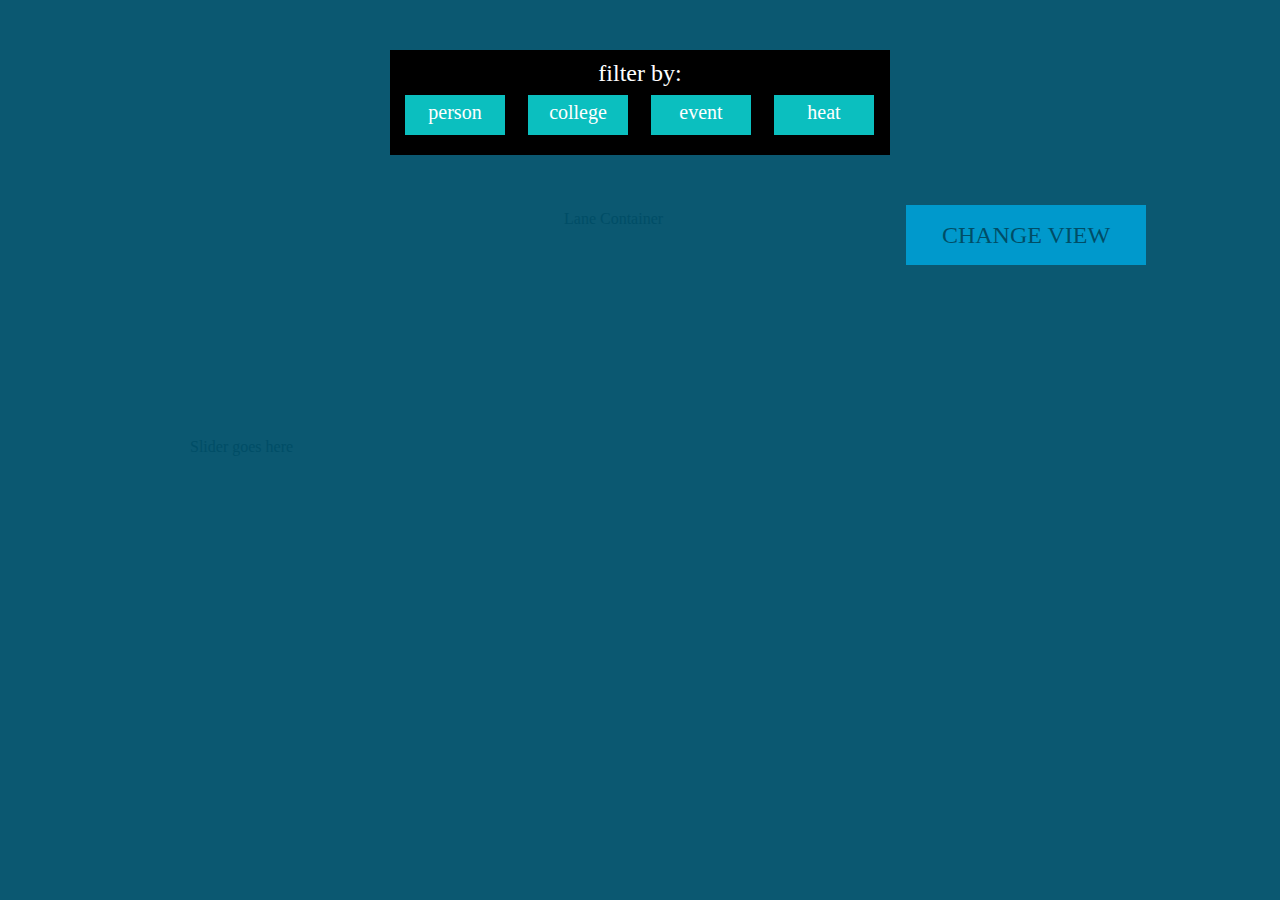
==== phase_five/index.html @ e61822da "Update UI" ====
<!DOCTYPE HTML PUBLIC "-//W3C//DTD HTML 4.01 Transitional//EN"
"http://www.w3.org/TR/html4/loose.dtd">
<html xmlns="http://www.w3.org/1999/xhtml">
	<head>
		<meta http-equiv="Content-Type" content="text/html; charset=utf-8" />
		<script type="text/javascript" src="js/lib/jquery-1.5.1.min.js"></script>
		<script type="text/javascript" src="js/lib/jquery-ui-1.8.16.custom.min.js"></script>
		<script type="text/javascript" src="js/lib/processing-1.3.6.min.js"></script>
		
		<script type="text/javascript" src="js/search.js"></script>
		<script type="text/javascript" src="js/view.js"></script>
		<script type="text/javascript" src="js/controller.js"></script>
		<script type="text/javascript" src="js/views/race_lane.js"></script>
		<script type="text/javascript" src="js/views/lane_info.js"></script>
		<script type="text/javascript" src="js/views/timer.js"></script>
		<script type="text/javascript" src="js/views/modal.js"></script>
		<script type="text/javascript" src="js/views/scale.js"></script>
		
		<link type="text/css" href="css/ui-lightness/jquery-ui-1.8.16.custom.css" rel="stylesheet" />
		<link type="text/css" href="css/main.css" rel="stylesheet" />
		
		<title>RunLikeTheWind</title>
	</head>
	<body>
<!-- 		<div id="modal_container">
				<div id="modal_search_type">
					<span>filter by:</span><br/>
					<select name="filter_by" id="filter_by">
						<option class="primary_filter" value="person">Person</option>
						<option class="primary_filter" value="college">College</option>
						<option class="primary_filter" value="event">Event</option>
						<option class="primary_filter" value="heat">Heat</option>
					</select>
				</div>
				<div id="filter_advance" class="modal_search_body">
				</div>
			<div id="modal_tag">Modify</div>
		</div> -->
<div id="cover_modal"></div>
		<div id="container_modal">
			<div id="modal_search_type">
				<span>filter by:</span><br/>
				<div id="container_filter_primary">
					<div class="primary_filter" id="pf_person">person</div>
					<div class="primary_filter" id="pf_college">college</div>
					<div class="primary_filter" id="pf_event">event</div>
					<div class="primary_filter" id="pf_heat">heat</div>
				</div>
			</div>
			<div id="filter_advance">
				<span>choose blah:</span><br/>
				<div class="secondary_filter">minn state mankato</div>
			</div>
		</div>
		<div id="container">
			<div id="container_top">
				<div id="container_top_right">
					<canvas id="canvas_lane_info" width="200" height="200"></canvas>
						<div id="slide_container">
						<div id="slide_amount"></div>
						<div id="runner_amount"></div>
					</div>
				</div>
				
				<div id="container_top_left">
					<canvas id="canvas_race_info" width="200" height="200"></canvas>
					<div id="button_modify">CHANGE VIEW</div>
				</div>
			</div>
			<div id="container_middle">
				<div id="lane_container">
					Lane Container
				</div>
			</div>
			<div id="container_bottom">
				<canvas id="canvas_scale" width="200" height="200"></canvas><br/>
				Slider goes here
			</div>
		</div>
	</body>
</html>
---- phase_five/css/main.css ----
/*
 * Project:     RunLikeTheWind
 * Class:       Data Representation Final | ITP Fall 2011
 * Description: A visual representation of the race results of the Men's Meet of the Hearts
 * Website:     http://ezraezraezra.com/run
 * 
 * Author:      Ezra Velazquez
 * Website:     http://ezraezraezra.com
 * Date:        December 2011
 * 
 */ 
body {
	margin: 0;
	padding: 0;
	background-color: #161616;
}
#button_modify {
	position: relative;
	margin-left: 40px;
	background-color: #0099CC;
	width: 240px;
	height: 60px;
	font-family: "Futura";
	font-size: 24px;
	text-align: center;
	line-height: 60px;
	/*top: -30px;*/
	top: 5px;
	cursor: pointer;
}
#canvas_race_info {
	cursor: pointer;
}
#canvas_scale {
	position: relative;
	text-align: center;
	margin-left: auto;
	margin-right: auto;
}
#container {
	position: relative;
	top: 0px;
}
#container_bottom {
	position: relative;
	top: 70px;
	width: 900px;
	margin-left: auto;
	margin-right: auto;
}
#container_middle {
	position: relative;
	top: 60px;
}
#container_top {
	position: relative;
	/*padding-bottom: 50px;*/
	width: 1052px;
	margin-left: auto;
	margin-right: auto;
	height: 150px;
}
#container_top_left {
	position: relative;
	float: right;
	width: 300px;
	height: 175px;
}
#container_top_right {
	position: relative;
	float: left;
	width: 450px;
	height: 175px;
}
#canvas_lane_info {
	position: relative;
	/*float: left;*/
	top: 15px;
	outline: none;
}
#canvas_race_info {
	position: relative;
	
	outline: none;
}

#filter_by {
	font-size: 36px;
	font-family: "Lucida Grande";
}
#lane_container {
	position: relative;
	margin-left: auto;
	margin-right: auto;
	width: 900px;
}
#modal_body {
	position: relative;
	margin-left: auto;
	margin-right: auto;
	width: 500px;
	height: 266px;
	background-color:green;
}
#modal_container {
	position: relative;
	z-index: 100;
	margin-left: auto;
	margin-right: auto;
	width: 500px;
	height: 50px;
	background-color: blue;
	text-align: center;
	font-family: "Lucida Grande";
	color: white;
	font-size: 24px;
	line-height: 40px;
}
.modal_search_body {
	position: relative;
	width: 500px;
	height: 136px;
	background-color: purple;
}
#modal_search_type {
	/*
	position: relative;
	width: 500px;
	height: 80px;
	padding-top: 20px;
	padding-bottom: 20px;
	background-color: red;
	display: none;
	*/
	position: relative;
	margin-left: auto;
	margin-right: auto;
	width: 500px;
	height: 80px;
	background-color:#000000;
	top: 50px;
	font-family: "Futura";
	color: #ffffff;
	font-size: 24px;
	text-align: center;
	padding-top: 10px;
	padding-bottom: 15px;
}
#modal_tag {
	position: relative;
	margin-left: auto;
	margin-right: auto;
	width: 191px;
	height: 43px;
	background-color:red;
	border-bottom-left-radius: 25px;
	border-bottom-right-radius: 25px;
	cursor: pointer;
}
#runner_amount {
	position: relative;
	width: 200px;
	margin-left: auto;
	margin-right: auto;
	top: -30px;
/**top: 100px;**/
}
#slide_container {
	position: relative;
	margin-left: auto;
	margin-right: auto;
	width: 400px;
	top: 20px;
	height: 50px;
	background: url('../assets/slider_background.png') no-repeat;
	text-align: center;
	visibility: hidden;
}
#slide_amount {
	position: relative;
	margin-left: auto;
	margin-right: auto;
	width: 400px;
	background-color: transparent;
	height: 50px;
}

#cover_modal {
	position: absolute;
	width: 100%;
	height: 100%;
	background-color:#0099CC;
	top: 0;
	left: 0;
	z-index: 10;
	opacity: .5;
}
#container_modal {
	position: absolute;
	width: 100%;
	height: 100%;
	top: 0;
	left: 0;
	z-index: 11;
}
.primary_filter {
	position: relative;
	float: left;
	width: 100px;
	height: 40px;
	font-family: "Futura";
	text-align: center;
	font-size: 20px;
	background-color: #0BBFBF;
	line-height: 35px;
	margin: 8px;
	margin-left: 15px;
	cursor: pointer;
}
.secondary_filter {
	position: relative;
	float: left;
	width: 100px;
	height: 40px;
	font-family: "Futura";
	text-align: center;
	font-size: 14px;
	background-color: #0BBFBF;
	line-height: 35px;
	margin: 8px;
	margin-left: 15px;
	cursor: pointer;
}
#filter_advance {
/*	position: relative;
	width: 500px;
	height: 80px;
	padding-top: 20px;
	padding-bottom: 20px;
	display: block;*/
	position: relative;
	margin-left: auto;
	margin-right: auto;
	width: 500px;
	height: 200px;
	background-color:#000000;
	top: 50px;
	font-family: "Futura";
	color: #ffffff;
	font-size: 24px;
	text-align: center;
	padding-top: 10px;
	padding-bottom: 15px;
	display: none;
}
.canvas_race_lane {
	outline: none;
}
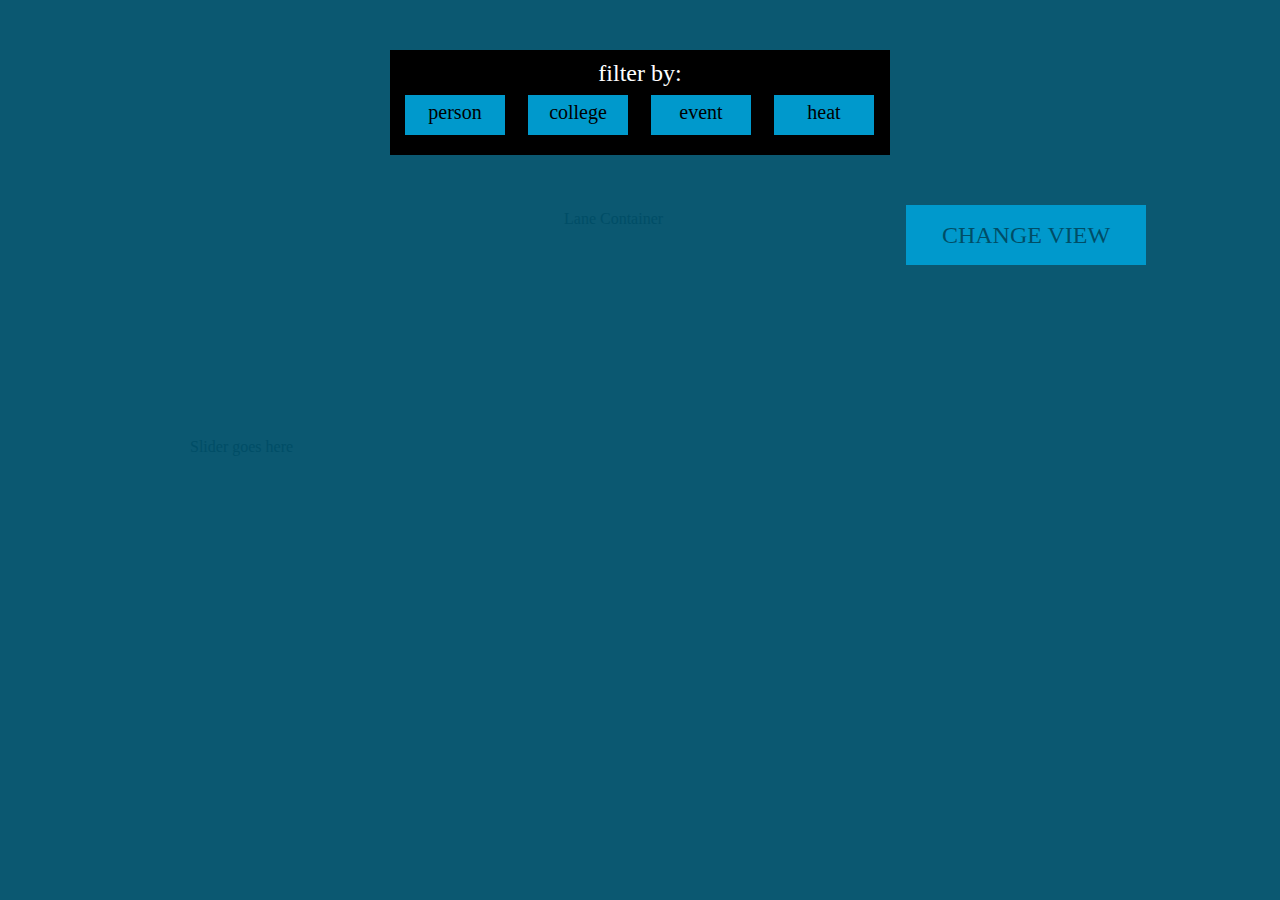
==== commit 6eb83ebc: "UI updated" ====
--- a/phase_five/index.html
+++ b/phase_five/index.html
@@ -48,8 +48,7 @@
 				</div>
 			</div>
 			<div id="filter_advance">
-				<span>choose blah:</span><br/>
-				<div class="secondary_filter">minn state mankato</div>
+				
 			</div>
 		</div>
 		<div id="container">
--- a/phase_five/css/main.css
+++ b/phase_five/css/main.css
@@ -14,6 +14,18 @@
 	padding: 0;
 	background-color: #161616;
 }
+#button_name {
+	position: relative;
+	margin-left: auto;
+	margin-right: auto;
+	width: 100px;
+	height: 40px;
+	background-color: #0099CC;
+	font-size: 20px;
+	top: 30px;
+	line-height: 40px;
+	cursor: pointer;
+}
 #button_modify {
 	position: relative;
 	margin-left: 40px;
@@ -24,12 +36,24 @@
 	font-size: 24px;
 	text-align: center;
 	line-height: 60px;
-	/*top: -30px;*/
 	top: 5px;
 	cursor: pointer;
 }
+#canvas_lane_info {
+	position: relative;
+	top: 15px;
+	outline: none;
+}
 #canvas_race_info {
-	cursor: pointer;
+	position: relative;
+	
+	outline: none;
+}
+#canvas_race_info {
+	cursor: pointer;
+}
+.canvas_race_lane {
+	outline: none;
 }
 #canvas_scale {
 	position: relative;
@@ -52,9 +76,16 @@
 	position: relative;
 	top: 60px;
 }
+#container_modal {
+	position: absolute;
+	width: 100%;
+	height: 100%;
+	top: 0;
+	left: 0;
+	z-index: 11;
+}
 #container_top {
 	position: relative;
-	/*padding-bottom: 50px;*/
 	width: 1052px;
 	margin-left: auto;
 	margin-right: auto;
@@ -72,119 +103,6 @@
 	width: 450px;
 	height: 175px;
 }
-#canvas_lane_info {
-	position: relative;
-	/*float: left;*/
-	top: 15px;
-	outline: none;
-}
-#canvas_race_info {
-	position: relative;
-	
-	outline: none;
-}
-
-#filter_by {
-	font-size: 36px;
-	font-family: "Lucida Grande";
-}
-#lane_container {
-	position: relative;
-	margin-left: auto;
-	margin-right: auto;
-	width: 900px;
-}
-#modal_body {
-	position: relative;
-	margin-left: auto;
-	margin-right: auto;
-	width: 500px;
-	height: 266px;
-	background-color:green;
-}
-#modal_container {
-	position: relative;
-	z-index: 100;
-	margin-left: auto;
-	margin-right: auto;
-	width: 500px;
-	height: 50px;
-	background-color: blue;
-	text-align: center;
-	font-family: "Lucida Grande";
-	color: white;
-	font-size: 24px;
-	line-height: 40px;
-}
-.modal_search_body {
-	position: relative;
-	width: 500px;
-	height: 136px;
-	background-color: purple;
-}
-#modal_search_type {
-	/*
-	position: relative;
-	width: 500px;
-	height: 80px;
-	padding-top: 20px;
-	padding-bottom: 20px;
-	background-color: red;
-	display: none;
-	*/
-	position: relative;
-	margin-left: auto;
-	margin-right: auto;
-	width: 500px;
-	height: 80px;
-	background-color:#000000;
-	top: 50px;
-	font-family: "Futura";
-	color: #ffffff;
-	font-size: 24px;
-	text-align: center;
-	padding-top: 10px;
-	padding-bottom: 15px;
-}
-#modal_tag {
-	position: relative;
-	margin-left: auto;
-	margin-right: auto;
-	width: 191px;
-	height: 43px;
-	background-color:red;
-	border-bottom-left-radius: 25px;
-	border-bottom-right-radius: 25px;
-	cursor: pointer;
-}
-#runner_amount {
-	position: relative;
-	width: 200px;
-	margin-left: auto;
-	margin-right: auto;
-	top: -30px;
-/**top: 100px;**/
-}
-#slide_container {
-	position: relative;
-	margin-left: auto;
-	margin-right: auto;
-	width: 400px;
-	top: 20px;
-	height: 50px;
-	background: url('../assets/slider_background.png') no-repeat;
-	text-align: center;
-	visibility: hidden;
-}
-#slide_amount {
-	position: relative;
-	margin-left: auto;
-	margin-right: auto;
-	width: 400px;
-	background-color: transparent;
-	height: 50px;
-}
-
 #cover_modal {
 	position: absolute;
 	width: 100%;
@@ -195,13 +113,129 @@
 	z-index: 10;
 	opacity: .5;
 }
-#container_modal {
-	position: absolute;
-	width: 100%;
-	height: 100%;
-	top: 0;
-	left: 0;
-	z-index: 11;
+#fa_first {
+	position: relative;
+	font-family: "Futura";
+	font-size: 18px;
+}
+#fa_last {
+	position: relative;
+	font-family: "Futura";
+	font-size: 18px;
+}
+#filter_advance {
+	position: relative;
+	margin-left: auto;
+	margin-right: auto;
+	width: 500px;
+	height: 200px;
+	background-color:#000000;
+	top: 50px;
+	font-family: "Futura";
+	color: #ffffff;
+	font-size: 24px;
+	text-align: center;
+	padding-top: 10px;
+	padding-bottom: 15px;
+	display: none;
+}
+#filter_advance_name {
+	position: relative;
+	width: 450px;
+	margin-left: auto;
+	margin-right: auto;
+	height: 190px;
+	top: 10px;
+}
+#filter_by {
+	font-size: 36px;
+	font-family: "Lucida Grande";
+}
+#lane_container {
+	position: relative;
+	margin-left: auto;
+	margin-right: auto;
+	width: 900px;
+}
+#modal_body {
+	position: relative;
+	margin-left: auto;
+	margin-right: auto;
+	width: 500px;
+	height: 266px;
+	background-color:green;
+}
+#modal_container {
+	position: relative;
+	z-index: 100;
+	margin-left: auto;
+	margin-right: auto;
+	width: 500px;
+	height: 50px;
+	background-color: blue;
+	text-align: center;
+	font-family: "Lucida Grande";
+	color: white;
+	font-size: 24px;
+	line-height: 40px;
+}
+.modal_search_body {
+	position: relative;
+	width: 500px;
+	height: 136px;
+	background-color: purple;
+}
+#modal_search_type {
+	position: relative;
+	margin-left: auto;
+	margin-right: auto;
+	width: 500px;
+	height: 80px;
+	background-color:#000000;
+	top: 50px;
+	font-family: "Futura";
+	color: #ffffff;
+	font-size: 24px;
+	text-align: center;
+	padding-top: 10px;
+	padding-bottom: 15px;
+}
+#modal_tag {
+	position: relative;
+	margin-left: auto;
+	margin-right: auto;
+	width: 191px;
+	height: 43px;
+	background-color:red;
+	border-bottom-left-radius: 25px;
+	border-bottom-right-radius: 25px;
+	cursor: pointer;
+}
+#runner_amount {
+	position: relative;
+	width: 200px;
+	margin-left: auto;
+	margin-right: auto;
+	top: -30px;
+}
+#slide_container {
+	position: relative;
+	margin-left: auto;
+	margin-right: auto;
+	width: 400px;
+	top: 20px;
+	height: 50px;
+	background: url('../assets/slider_background.png') no-repeat;
+	text-align: center;
+	visibility: hidden;
+}
+#slide_amount {
+	position: relative;
+	margin-left: auto;
+	margin-right: auto;
+	width: 400px;
+	background-color: transparent;
+	height: 50px;
 }
 .primary_filter {
 	position: relative;
@@ -211,11 +245,12 @@
 	font-family: "Futura";
 	text-align: center;
 	font-size: 20px;
-	background-color: #0BBFBF;
+	background-color: #0099CC;
 	line-height: 35px;
 	margin: 8px;
 	margin-left: 15px;
 	cursor: pointer;
+	color: black;
 }
 .secondary_filter {
 	position: relative;
@@ -225,34 +260,10 @@
 	font-family: "Futura";
 	text-align: center;
 	font-size: 14px;
-	background-color: #0BBFBF;
+	background-color: #0099CC;
 	line-height: 35px;
 	margin: 8px;
 	margin-left: 15px;
 	cursor: pointer;
-}
-#filter_advance {
-/*	position: relative;
-	width: 500px;
-	height: 80px;
-	padding-top: 20px;
-	padding-bottom: 20px;
-	display: block;*/
-	position: relative;
-	margin-left: auto;
-	margin-right: auto;
-	width: 500px;
-	height: 200px;
-	background-color:#000000;
-	top: 50px;
-	font-family: "Futura";
-	color: #ffffff;
-	font-size: 24px;
-	text-align: center;
-	padding-top: 10px;
-	padding-bottom: 15px;
-	display: none;
-}
-.canvas_race_lane {
-	outline: none;
-}
+	color: black;
+}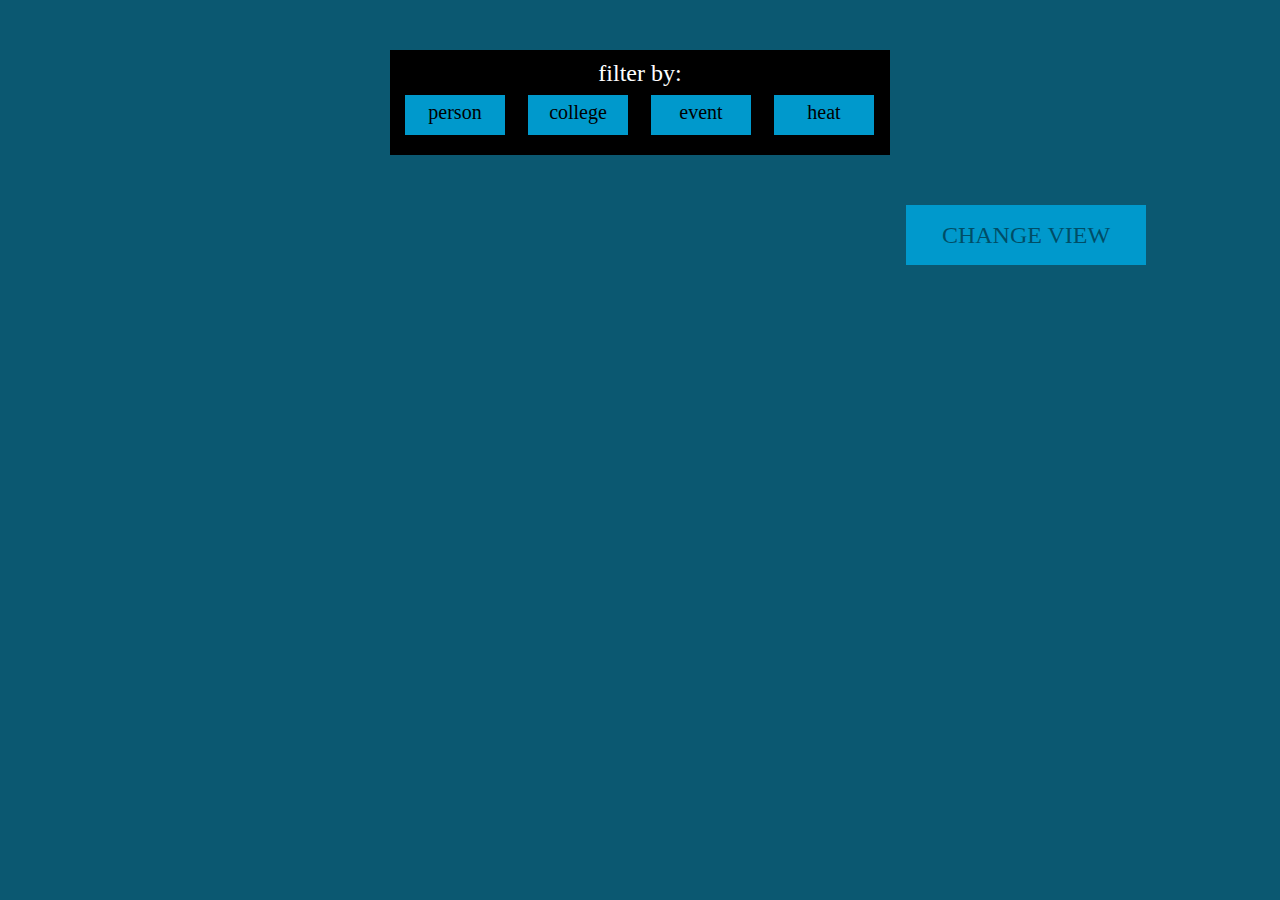
==== commit 179980dc: "remove code" ====
--- a/phase_five/index.html
+++ b/phase_five/index.html
@@ -18,25 +18,19 @@
 		
 		<link type="text/css" href="css/ui-lightness/jquery-ui-1.8.16.custom.css" rel="stylesheet" />
 		<link type="text/css" href="css/main.css" rel="stylesheet" />
-		
+		<!--
+______             _      _ _       _____ _          _    _ _           _ 
+| ___ \           | |    (_) |     |_   _| |        | |  | (_)         | |
+| |_/ /_   _ _ __ | |     _| | __ ___| | | |__   ___| |  | |_ _ __   __| |
+|    /| | | | '_ \| |    | | |/ // _ \ | | '_ \ / _ \ |/\| | | '_ \ / _` |
+| |\ \| |_| | | | | |____| |   <|  __/ | | | | |  __|  /\  / | | | | (_| |
+\_| \_|\__,_|_| |_\_____/|_|_|\_\\___\_/ |_| |_|\___|\/  \/|_|_| |_|\__,_|
+                                                                          
+		-->
 		<title>RunLikeTheWind</title>
 	</head>
 	<body>
-<!-- 		<div id="modal_container">
-				<div id="modal_search_type">
-					<span>filter by:</span><br/>
-					<select name="filter_by" id="filter_by">
-						<option class="primary_filter" value="person">Person</option>
-						<option class="primary_filter" value="college">College</option>
-						<option class="primary_filter" value="event">Event</option>
-						<option class="primary_filter" value="heat">Heat</option>
-					</select>
-				</div>
-				<div id="filter_advance" class="modal_search_body">
-				</div>
-			<div id="modal_tag">Modify</div>
-		</div> -->
-<div id="cover_modal"></div>
+		<div id="cover_modal"></div>
 		<div id="container_modal">
 			<div id="modal_search_type">
 				<span>filter by:</span><br/>
@@ -68,12 +62,10 @@
 			</div>
 			<div id="container_middle">
 				<div id="lane_container">
-					Lane Container
 				</div>
 			</div>
 			<div id="container_bottom">
 				<canvas id="canvas_scale" width="200" height="200"></canvas><br/>
-				Slider goes here
 			</div>
 		</div>
 	</body>
